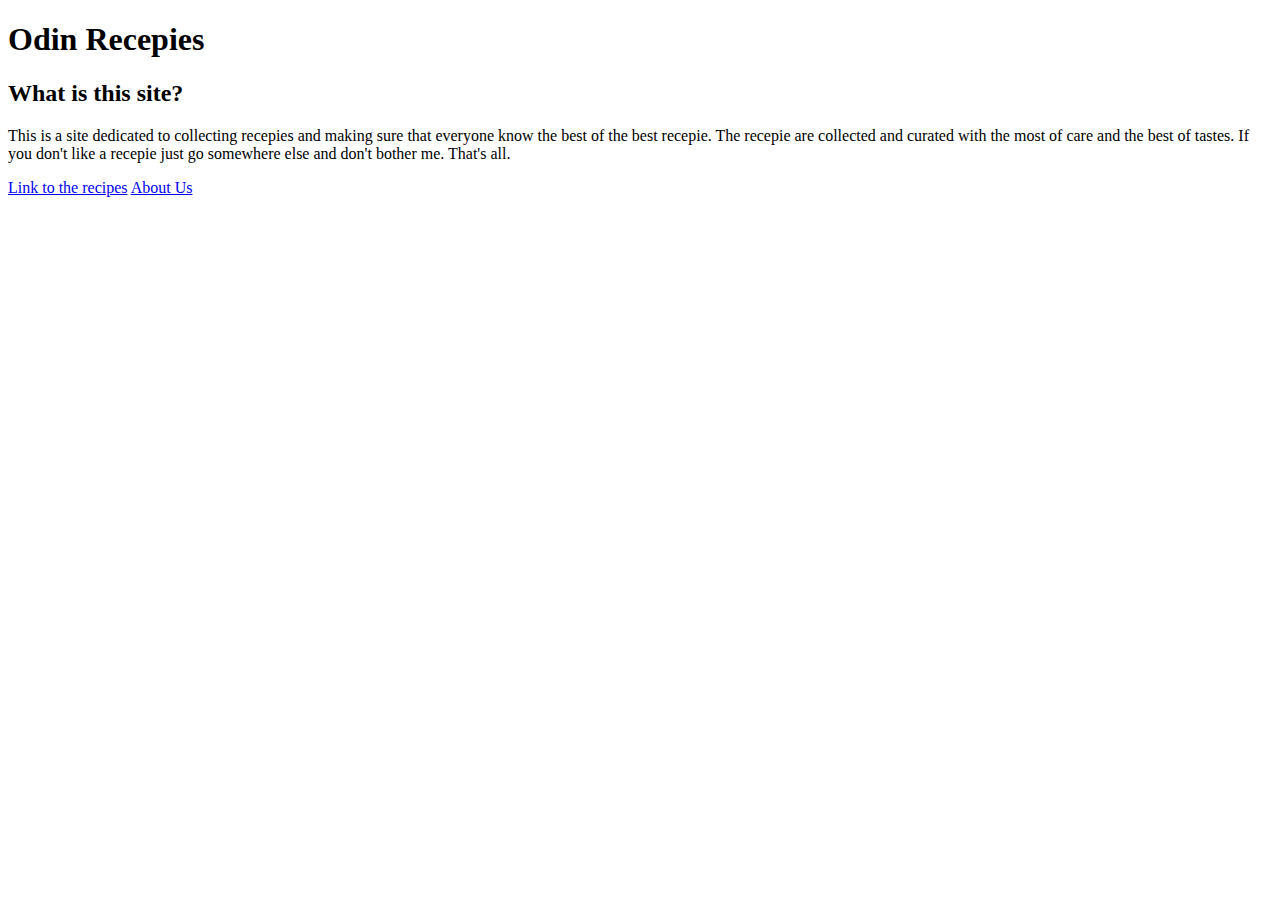
==== index.html @ 6cd90b23 "." ====
<!DOCTYPE html>
<html lang="en">
    <header>
        <meta charset="UTF-8">
        <title> Odin Recepies</title>
    </header>

    <body>
        <h1>Odin Recepies</h1>

        <h2>What is this site?</h2>

        <p>
            This is a site dedicated to collecting recepies and making sure that everyone know the best of the best recepie.
            The recepie are collected and curated with the most of care and the best of tastes. If you don't like a recepie
            just go somewhere else and don't bother me. That's all.
        </p>

        <!-- This is a link to the recepie page-->
        <a href="./recipes/recipes.html">Link to the recipes</a>

        <!-- About Us page link-->
        <a href="./pages/aboutpage.html">About Us</a>
    
    </body>
</html>
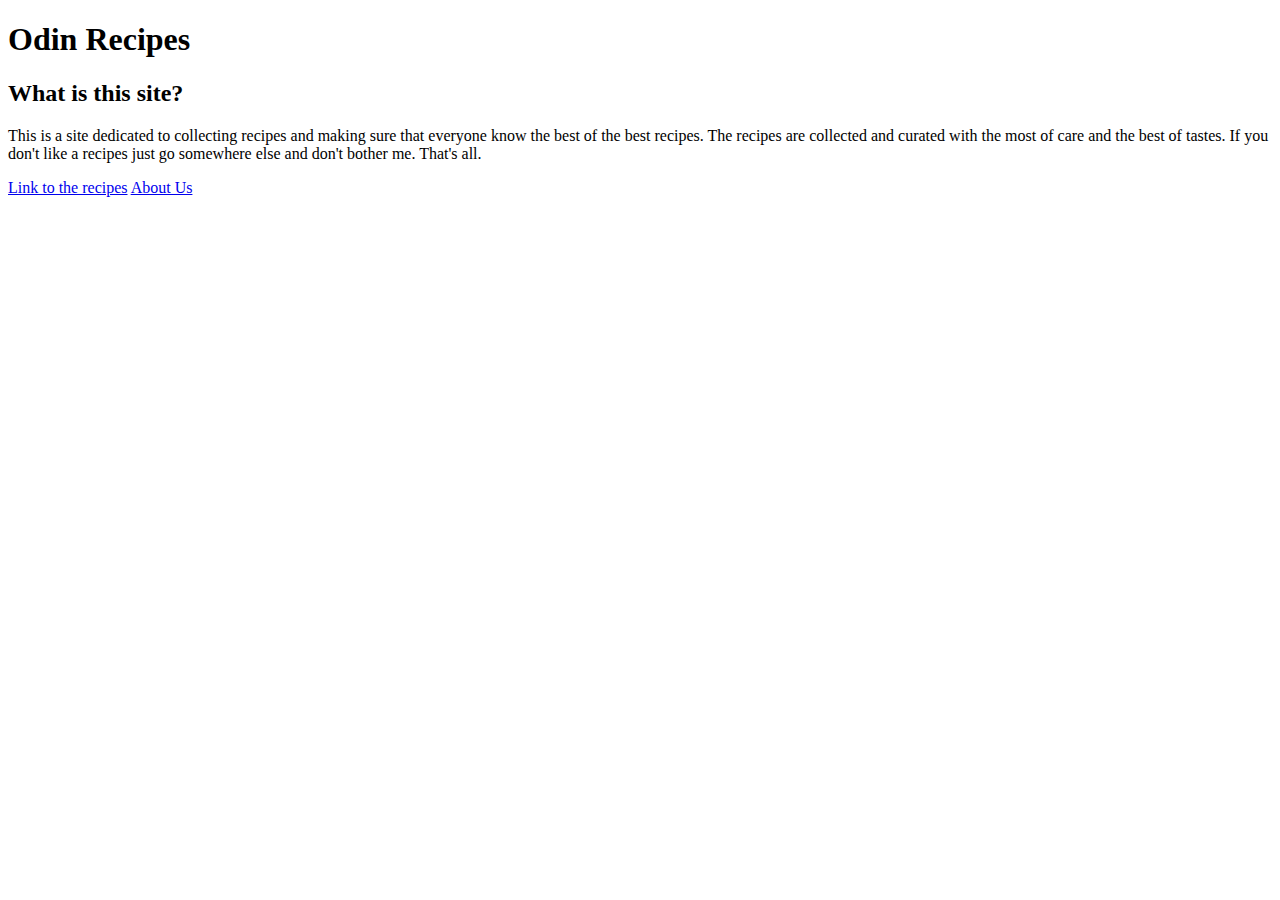
==== commit e790eb7d: "." ====
--- a/index.html
+++ b/index.html
@@ -2,21 +2,21 @@
 <html lang="en">
     <header>
         <meta charset="UTF-8">
-        <title> Odin Recepies</title>
+        <title> Odin Recipes</title>
     </header>
 
     <body>
-        <h1>Odin Recepies</h1>
+        <h1>Odin Recipes</h1>
 
         <h2>What is this site?</h2>
 
         <p>
-            This is a site dedicated to collecting recepies and making sure that everyone know the best of the best recepie.
-            The recepie are collected and curated with the most of care and the best of tastes. If you don't like a recepie
+            This is a site dedicated to collecting recipes and making sure that everyone know the best of the best recipes.
+            The recipes are collected and curated with the most of care and the best of tastes. If you don't like a recipes
             just go somewhere else and don't bother me. That's all.
         </p>
 
-        <!-- This is a link to the recepie page-->
+        <!-- This is a link to the recipes page-->
         <a href="./recipes/recipes.html">Link to the recipes</a>
 
         <!-- About Us page link-->
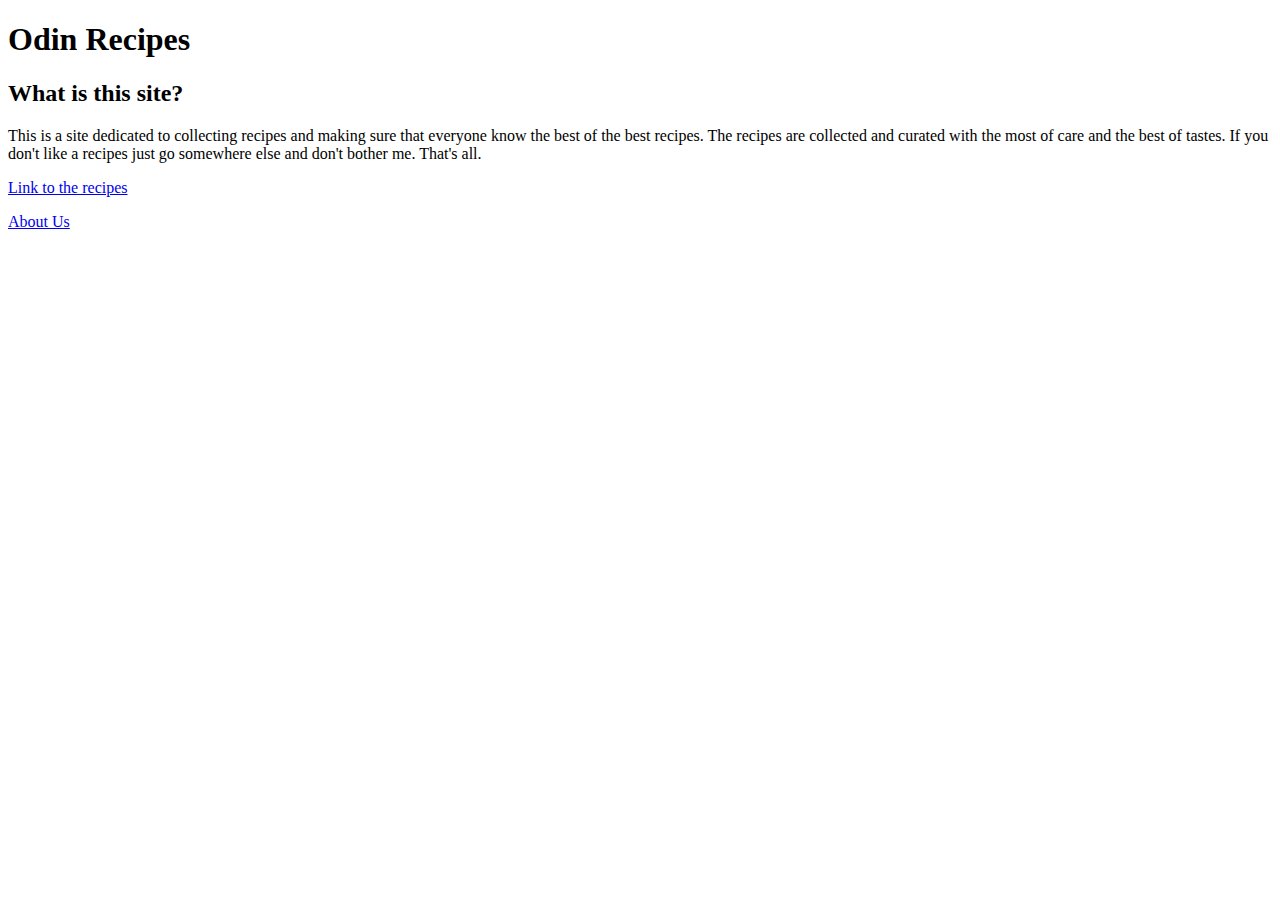
==== commit 181c28c3: "." ====
--- a/index.html
+++ b/index.html
@@ -20,7 +20,7 @@
         <a href="./recipes/recipes.html">Link to the recipes</a>
 
         <!-- About Us page link-->
-        <a href="./pages/aboutpage.html">About Us</a>
+       <p> <a href="./pages/aboutpage.html">About Us</a> </p>
     
     </body>
 </html>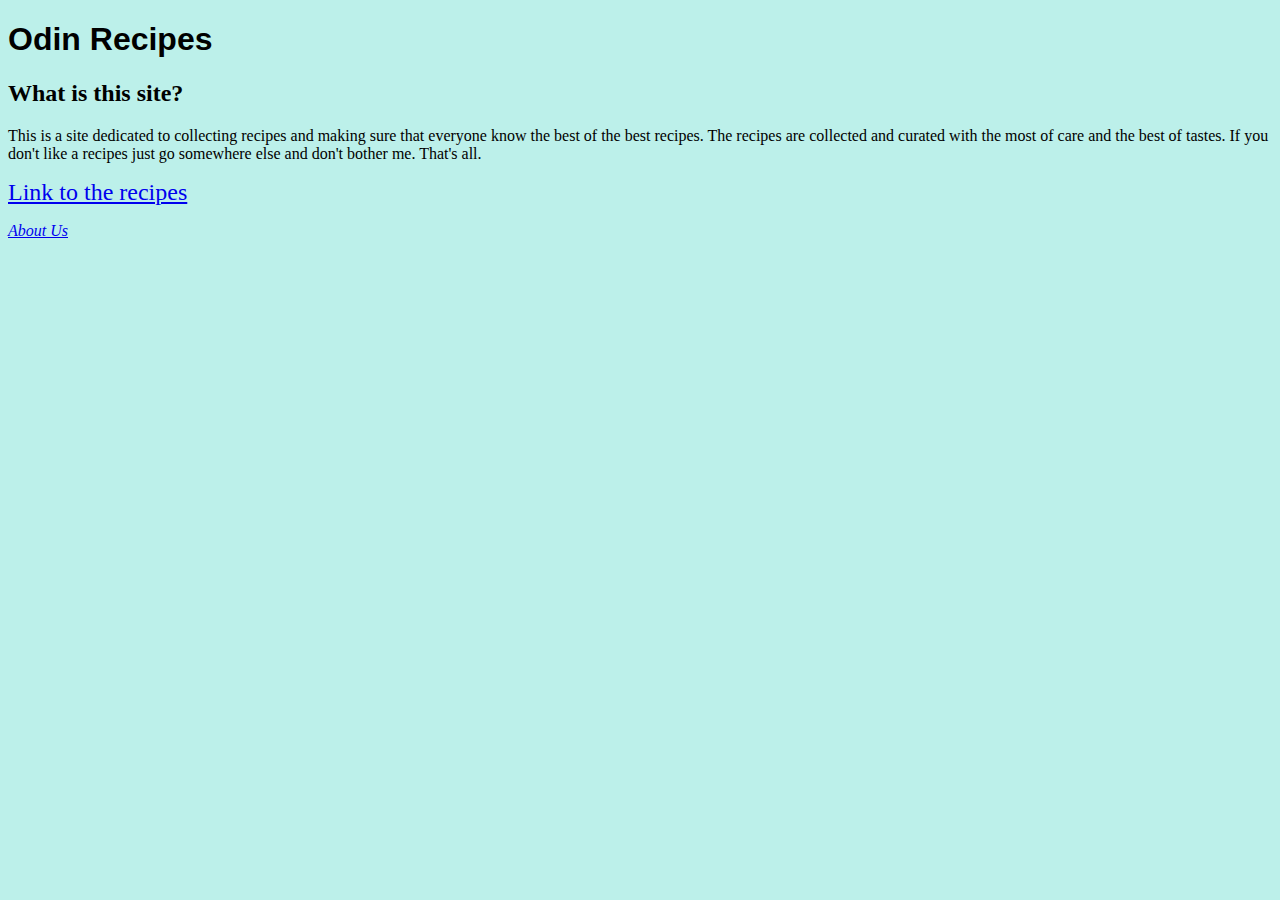
==== commit d484506e: "." ====
--- a/index.html
+++ b/index.html
@@ -3,6 +3,7 @@
     <header>
         <meta charset="UTF-8">
         <title> Odin Recipes</title>
+        <link rel="stylesheet" href="style.css">
     </header>
 
     <body>
@@ -17,10 +18,10 @@
         </p>
 
         <!-- This is a link to the recipes page-->
-        <a href="./recipes/recipes.html">Link to the recipes</a>
+        <a class="forwardlink" href="./recipes/recipes.html">Link to the recipes</a>
 
         <!-- About Us page link-->
-       <p> <a href="./pages/aboutpage.html">About Us</a> </p>
+       <p> <a class="aboutlink" href="./pages/aboutpage.html">About Us</a> </p>
     
     </body>
 </html>--- a/style.css
+++ b/style.css
@@ -0,0 +1,13 @@
+body{
+    background-color: rgb(188, 240, 234);
+}
+h1{
+    font-family: Avenir, Helvetica, sans-serif;
+    font-weight: bold;
+}
+.forwardlink{
+    font-size: 24px;
+}
+.aboutlink{
+    font-style: oblique;
+}